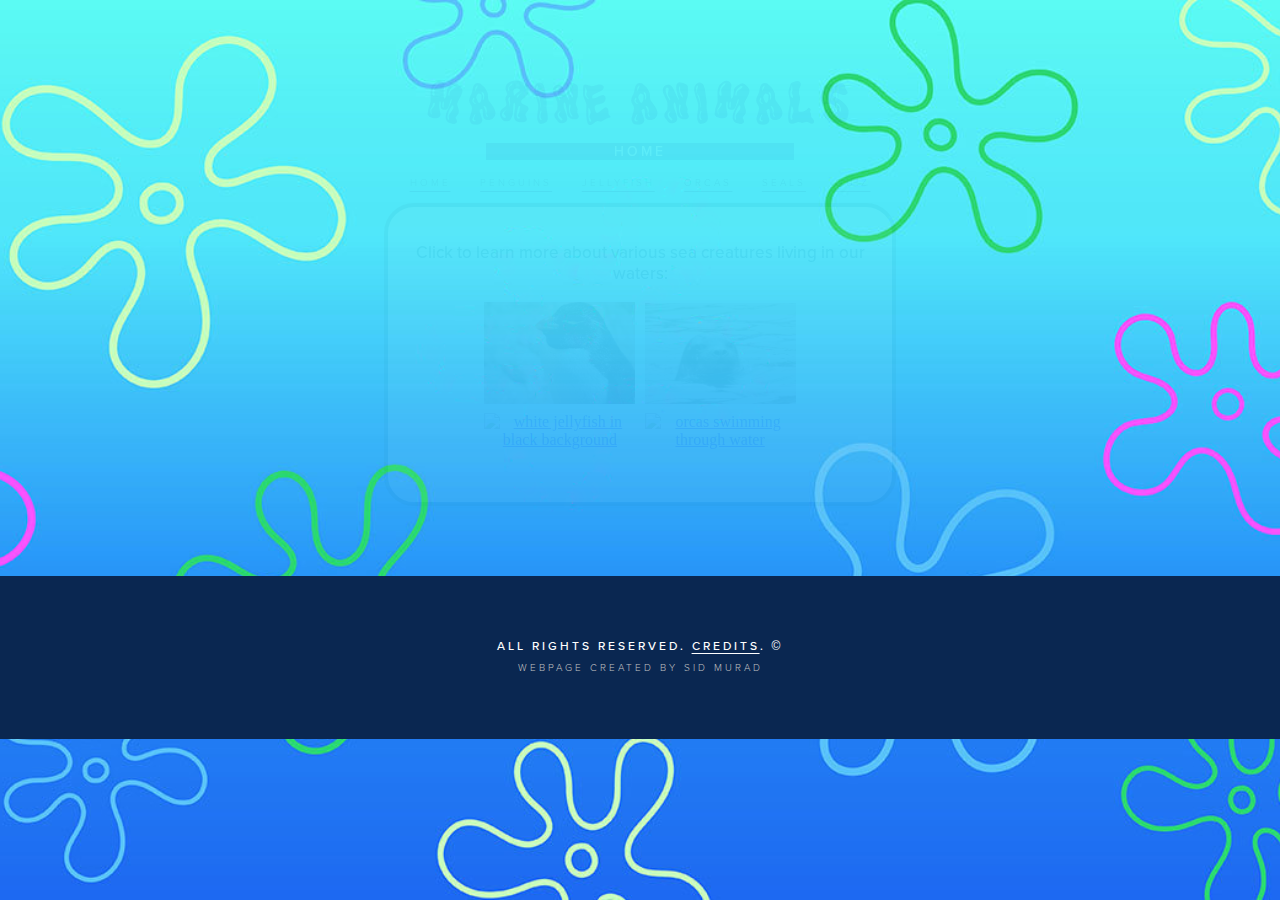
==== index.html @ 6bb966d0 "Added new index file" ====
<!DOCTYPE html>
<html lang="en">
<head>
    <meta charset="UTF-8">
    <title></title>
    <meta http-equiv="refresh" content="0; url=https://sidhmn.github.io/index/index.html">
</head>
<body>

</body>
</html>
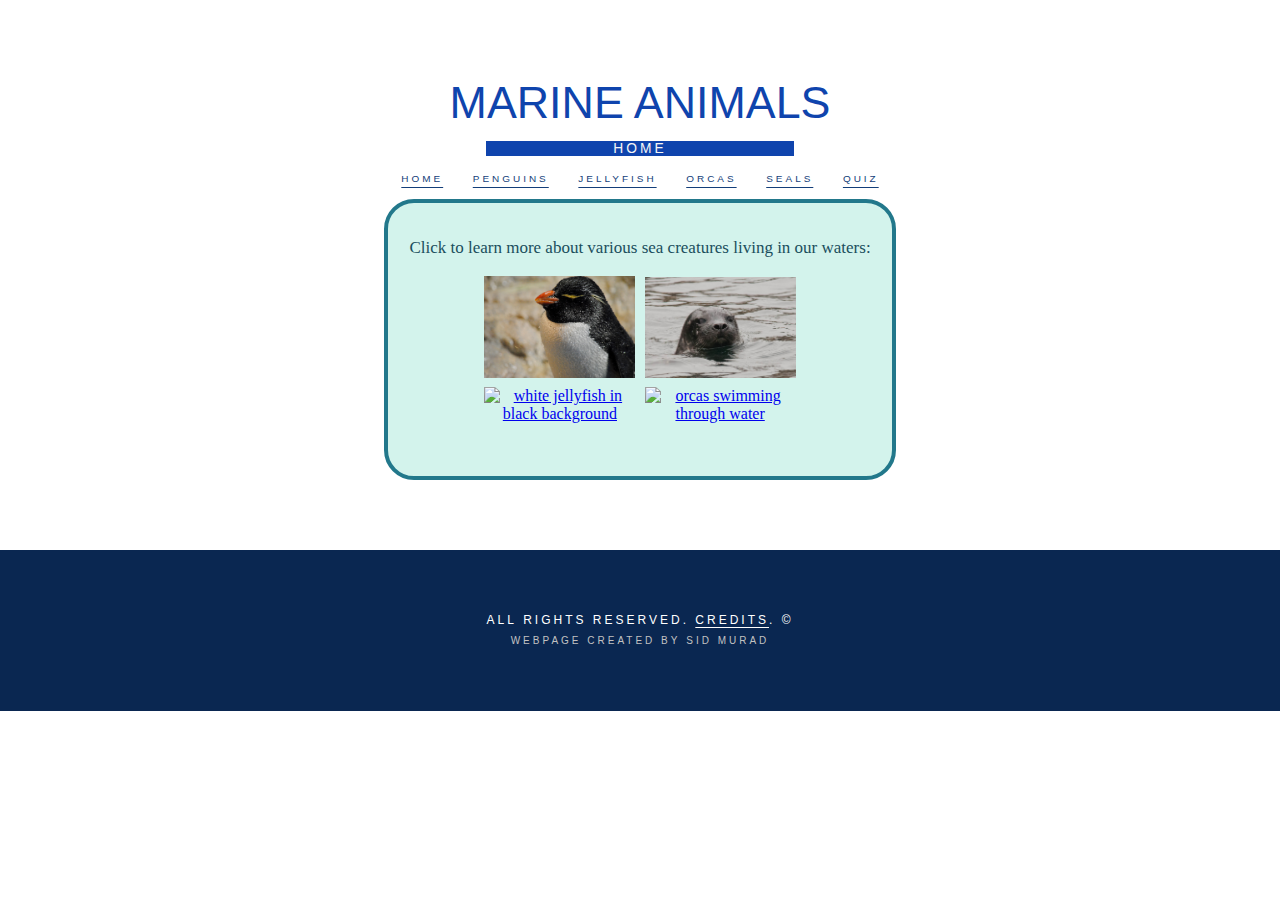
==== commit aa537d1e: "Changed index file locations" ====
--- a/index.html
+++ b/index.html
@@ -2,10 +2,71 @@
 <html lang="en">
 <head>
     <meta charset="UTF-8">
-    <title></title>
-    <meta http-equiv="refresh" content="0; url=https://sidhmn.github.io/index/index.html">
+    <meta http-equiv="X-UA-Compatible" content="IE=edge">
+    <meta name="viewport" content="width=device-width, initial-scale=1.0">
+    <link rel="stylesheet" type="text/css" href="index.css">
+    <link rel="shortcut icon" type="image/x-icon" href="index-src/webIcon2.webp">
+    <title>Home | MARINE ANIMALS </title>
 </head>
 <body>
+<div id="main-thing">
 
+<header>
+    <h1> MARINE ANIMALS</h1>
+    <h3>HOME</h3>
+</header>
+<nav>
+    <div id="miniNav">
+        <ul>
+            <li id="end1"><a href="/homeMarine.html">HOME</a></li>
+            <li><a href="julioPenguins/juliopenguins.html">PENGUINS</a></li>
+            <li><a href="sidJellyfish/sidJellyfish.html">JELLYFISH</a></li>
+            <li><a href="vinOrcas/Orcas.html">ORCAS</a></li>
+            <li><a href="alexSeals/s3als.html">SEALS</a></li>
+            <li id="end2"><a href="marineQuiz/quizMarine.html">QUIZ</a></li>
+        </ul>
+    </div>
+</nav>
+    <div id="page-wrapper">
+        <main>
+            <p id="summary"> Click to learn more about various sea creatures living in our waters: </p>
+            <div id="animalPics">
+                <a href="julioPenguins/juliopenguins.html">
+                    <img src="index-src/penguin.jpg" alt="macaroni penguin"></a>
+                <a href="alexSeals/s3als.html">
+                    <img src="index-src/seal.jpg" alt="seal peeking out from water"></a><br>
+                <a href="sidJellyfish/sidJellyfish.html">
+                    <img src="index-src/jellyfish.jpg" alt="white jellyfish in black background"></a>
+                <a href="vinOrcas/Orcas.html">
+                    <img src="index-src/orca.jpg" alt="orcas swimming through water"></a>
+            </div>
+        </main>
+    </div>
+    <script src="index.js"></script>
+</div>
+<footer>
+    <p>
+        All rights reserved.
+        <a href="creditsMarine/creditsMarine.html"> Credits</a>.
+        &#169;
+    </p><br>
+    <span id="endFooter">Webpage created by Sid Murad</span>
+</footer>
 </body>
+
+<section class="sticky">
+    <div class="bubbles">
+        <div class="bubble"><a href="creditsMarine/creditsMarine.html#bubbleBg"><img src="index-src/bubble.png" alt="bubble"></a></div>
+        <div class="bubble"><a href="creditsMarine/creditsMarine.html#bubbleBg"><img src="index-src/bubble.png" alt="bubble"></a></div>
+        <div class="bubble"><a href="creditsMarine/creditsMarine.html#bubbleBg"><img src="index-src/bubble.png" alt="bubble"></a></div>
+        <div class="bubble"><a href="creditsMarine/creditsMarine.html#bubbleBg"><img src="index-src/bubble.png" alt="bubble"></a></div>
+        <div class="bubble"><a href="creditsMarine/creditsMarine.html#bubbleBg"><img src="index-src/bubble.png" alt="bubble"></a></div>
+        <div class="bubble"><a href="creditsMarine/creditsMarine.html#bubbleBg"><img src="index-src/bubble.png" alt="bubble"></a></div>
+        <div class="bubble"><a href="creditsMarine/creditsMarine.html#bubbleBg"><img src="index-src/bubble.png" alt="bubble"></a></div>
+        <div class="bubble"><a href="creditsMarine/creditsMarine.html#bubbleBg"><img src="index-src/bubble.png" alt="bubble"></a></div>
+        <div class="bubble"><a href="creditsMarine/creditsMarine.html#bubbleBg"><img src="index-src/bubble.png" alt="bubble"></a></div>
+        <div class="bubble"><a href="creditsMarine/creditsMarine.html#bubbleBg"><img src="index-src/bubble.png" alt="bubble"></a></div>
+
+    </div>
+</section>
 </html>--- a/index.css
+++ b/index.css
@@ -0,0 +1,299 @@
+* {
+    margin: 0;
+    padding: 0;
+    box-sizing: border-box;
+}
+
+header {
+    text-align: center;
+    padding-top: 6%;
+}
+
+@font-face {
+    font-family: logoFont;
+    src: url("SwimmingPoolDemo.ttf");
+}
+
+header h1 {
+    font: calc(32px + 1vw) logoFont, sans-serif;
+    color: #0f44ad;
+}
+
+h3 {
+    text-align: center;
+    background-color: #0f44ad;
+    color: whitesmoke;
+    margin: 1% 38%;
+    padding: 0;
+    font: calc(1px + 1vw) buttonFont, sans-serif;
+    letter-spacing: 3px;
+}
+
+#summary {
+    text-align: center;
+    padding-bottom: 3%;
+    padding-top: 7%;
+    font: calc(8px + 1vh) buttonFont;
+    color: #1a4e5d;
+}
+
+@font-face {
+    font-family: listFont;
+    src: url("ProximaNovaLight.otf");
+}
+
+ul li a {
+    font: calc(1px + 0.7vw) listFont, sans-serif;
+    color: #133e79;
+    text-underline-offset: 5px;
+    letter-spacing: 3px;
+}
+
+ul li {
+    list-style-type: none;
+    padding: 0 1%;
+    display: inline;
+    text-align: center;
+}
+
+#miniNav {
+    text-align: center;
+    padding-bottom: 1%;
+}
+
+#miniNav a:hover {
+    color: #0a2751;
+}
+
+ /*MAIN*/
+
+#main-thing {
+    position: relative;
+    z-index: 100;
+    opacity: 1;
+    animation-name: fadeInOpacity;
+    animation-iteration-count: 1;
+    animation-timing-function: ease-in;
+    animation-duration: 1s;
+}
+
+@keyframes fadeInOpacity {
+    0% {
+        opacity: 0;
+    }
+    100% {
+        opacity: 1;
+    }
+}
+
+body {
+    background: url("bg.png");
+    background-size: cover;
+    background-position: top;
+    background-repeat: no-repeat;
+    background-blend-mode: screen;
+    z-index: -1;
+ }
+
+main {
+    background-color: #d3f3ec;
+    margin: 0 30%;
+    margin-bottom: 5.5%;
+    border: solid 4px #22788b;
+    border-radius: 30px;
+}
+
+#animalPics{
+    align-self: center;
+    align-items: center;
+    align-content: center;
+    text-align: center;
+    padding-bottom: 10%;
+}
+
+#animalPics img {
+    max-width: 30%;
+    margin: 0.5%;
+    transition: transform 0.5s;
+}
+
+#animalPics img:hover {
+    transform: scale(1.05);
+}
+
+/* FOOTER */
+
+footer, footer a, footer a:visited {
+    color: white;
+}
+
+@font-face {
+    font-family: buttonFont;
+    src: url("index-srcvaMedium.otf");
+}
+
+footer {
+    text-align: center;
+    padding: 5% 0;
+    font: calc(5px + 1vw) buttonFont, sans-serif;
+    font-variant: all-small-caps;
+    letter-spacing: 3px;
+    line-height: 9px;
+    text-underline-offset: 3px;
+    background-color: #0a2751;
+    position: relative;
+    bottom: 0;
+    width: 100%;
+    z-index: 100;
+}
+
+footer a:hover {
+    color: lightsteelblue;
+}
+
+#endFooter {
+    font: calc(1px + 1vw) listFont, sans-serif;
+    font-variant: all-small-caps;
+    letter-spacing: 3px;
+    color: #c2c2c2;
+}
+
+/*BUBBLES*/
+
+.section {
+    z-index: -1;
+}
+
+body,html{
+    width:100%;
+    height: 100%;
+}
+.bubbles{
+    position:absolute;
+    width:100%;
+    height: 100%;
+    overflow:hidden;
+    top:0;
+    left:0;
+}
+
+.bubble img {
+    max-width: 200%;
+}
+
+.bubble{
+    position: absolute;
+    bottom:-100px;
+    /*width:40px;*/
+    /*height: 40px;*/
+    /*background:#f1f1f1;*/
+    /*border-radius:50%;*/
+    /*opacity:0.5;*/
+    animation: rise 10s infinite ease-in;
+}
+.bubble:nth-child(1){
+    width:40px;
+    height:40px;
+    left:10%;
+    animation-duration:8s;
+}
+.bubble:nth-child(2){
+    width:20px;
+    height:20px;
+    left:20%;
+    animation-duration:5s;
+    animation-delay:1s;
+}
+.bubble:nth-child(3){
+    width:50px;
+    height:50px;
+    left:35%;
+    animation-duration:7s;
+    animation-delay:2s;
+}
+.bubble:nth-child(4){
+    width:80px;
+    height:80px;
+    left:50%;
+    animation-duration:11s;
+    animation-delay:0s;
+}
+.bubble:nth-child(5){
+    width:35px;
+    height:35px;
+    left:55%;
+    animation-duration:6s;
+    animation-delay:1s;
+}
+.bubble:nth-child(6){
+    width:45px;
+    height:45px;
+    left:65%;
+    animation-duration:8s;
+    animation-delay:3s;
+}
+.bubble:nth-child(7){
+    width:90px;
+    height:90px;
+    left:70%;
+    animation-duration:12s;
+    animation-delay:2s;
+}
+.bubble:nth-child(8){
+    width:25px;
+    height:25px;
+    left:80%;
+    animation-duration:6s;
+    animation-delay:2s;
+}
+.bubble:nth-child(9){
+    width:15px;
+    height:15px;
+    left:70%;
+    animation-duration:5s;
+    animation-delay:1s;
+}
+.bubble:nth-child(10){
+    width:90px;
+    height:90px;
+    left:25%;
+    animation-duration:10s;
+    animation-delay:4s;
+}
+@keyframes rise{
+    0%{
+        bottom:-100px;
+        transform:translateX(0);
+    }
+    50%{
+        transform:translate(100px);
+    }
+    100%{
+        bottom:1080px;
+        transform:translateX(-200px);
+    }
+}
+
+@media screen and (max-width: 900px) {
+
+    footer {
+        position: relative;
+        bottom: -20%;
+        width: 100%;
+        z-index: 100;
+        padding: 7% 0;
+    }
+
+    #main-thing {
+        padding-top: 16%;
+    }
+
+    main {
+        width: 70%;
+        margin: auto;
+    }
+
+    #miniNav {
+        margin-bottom: 2%;
+    }
+}
